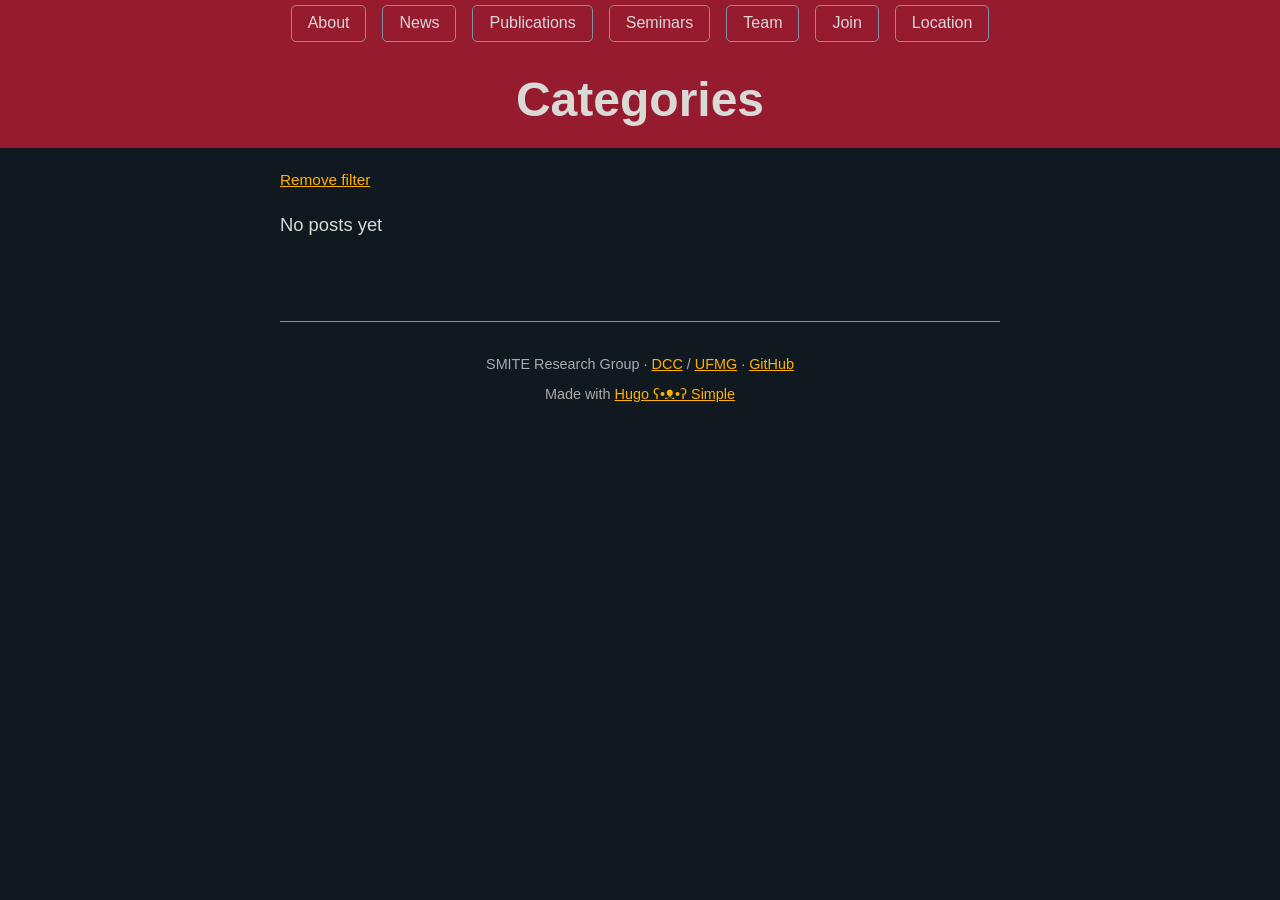
==== categories/index.html @ 0a5db491 "deploy: c9d4030096097f7a74945ed69e0efa3a4eff43c1" ====
<!doctype html><html lang=en><head><meta charset=UTF-8><meta name=viewport content="width=device-width,initial-scale=1"><link rel=icon type=image/png href=https://ufmg-smite.github.io/img/logo/smite-logo-logomark-verm@2x.png><title>Categories&nbsp;|&nbsp;SMITE Research Group</title>
<meta name=title content="Categories"><meta name=description content="SMITE is a research group at DCC/UFMG working on formal methods, SMT solving, proof systems and automated reasoning."><meta name=keywords content><meta name=author content="Caio Raposo and David Perera"><meta property="og:url" content="https://ufmg-smite.github.io/categories/"><meta property="og:site_name" content="SMITE Research Group"><meta property="og:title" content="Categories"><meta property="og:description" content="SMITE is a research group at DCC/UFMG working on formal methods, SMT solving, proof systems and automated reasoning."><meta property="og:locale" content="en_us"><meta property="og:type" content="website"><meta property="og:image" content="https://ufmg-smite.github.io/img/team/team_2026.jpg"><meta name=twitter:card content="summary_large_image"><meta name=twitter:image content="https://ufmg-smite.github.io/img/team/team_2026.jpg"><meta name=twitter:title content="Categories"><meta name=twitter:description content="SMITE is a research group at DCC/UFMG working on formal methods, SMT solving, proof systems and automated reasoning."><meta itemprop=name content="Categories"><meta itemprop=description content="SMITE is a research group at DCC/UFMG working on formal methods, SMT solving, proof systems and automated reasoning."><meta itemprop=image content="https://ufmg-smite.github.io/img/team/team_2026.jpg"><meta name=referrer content="no-referrer-when-downgrade"><link href=/bundle.min.css rel=stylesheet><link href=/css/custom.css rel=stylesheet><link rel=alternate type=application/rss+xml href=/categories/index.xml title="SMITE Research Group"></head><body><header><nav><div class=nav-links><a href=#top>About</a>
<a href=#news>News</a>
<a href=#publications>Publications</a>
<a href=#seminars>Seminars</a>
<a href=#team>Team</a>
<a href=#join>Join</a>
<a href=#location>Location</a></div><div class=nav-more hidden><button type=button class=nav-more-button aria-label="More sections" aria-haspopup=true aria-expanded=false aria-controls=nav-more-menu>☰</button><div class=nav-more-menu id=nav-more-menu></div></div></nav><h1>Categories</h1></header><main><content><h3>Filtering for "Categories"</h3><small><a href=/>Remove filter</a></small><ul class=blog-posts><li>No posts yet</li></ul></content></main><footer><p class=site-footer>SMITE Research Group ·
<a href=https://dcc.ufmg.br/ target=_blank rel=noopener>DCC</a> /
<a href=https://ufmg.br/ target=_blank rel=noopener>UFMG</a> ·
<a href=https://github.com/ufmg-smite target=_blank rel=noopener>GitHub</a></p><span>Made with
<a href=https://github.com/maolonglong/hugo-simple/>Hugo ʕ•ᴥ•ʔ Simple</a></span></footer><script>(function(){var i=".seminar-row, .pub-content li",e=-1,o=-1,t=null,n=!1;document.documentElement.classList.add("hover-js");function a(){n=!1;var a=e<0?null:document.elementFromPoint(e,o),s=a&&a.closest?a.closest(i):null;if(s===t)return;t&&t.classList.remove("is-active"),s&&s.classList.add("is-active"),t=s}function s(){n||(n=!0,requestAnimationFrame(a))}document.addEventListener("mousemove",function(t){e=t.clientX,o=t.clientY,s()},{passive:!0}),document.addEventListener("mouseleave",function(){e=-1,s()}),window.addEventListener("scroll",s,{passive:!0})})(),function(){var n,o,r,l,s=document.querySelector("body > header nav"),e=s&&s.querySelector(".nav-links"),t=s&&s.querySelector(".nav-more");if(!e||!t)return;o=t.querySelector(".nav-more-button"),n=t.querySelector(".nav-more-menu"),r=Array.prototype.slice.call(e.children),document.documentElement.classList.add("nav-js");function i(){n.classList.remove("open"),o.setAttribute("aria-expanded","false")}function c(){return e.scrollWidth>e.clientWidth+1}function a(){if(i(),r.forEach(function(t){e.appendChild(t)}),t.hidden=!0,!c())return;for(t.hidden=!1;e.children.length>1&&c();)n.insertBefore(e.lastElementChild,n.firstChild)}o.addEventListener("click",function(e){e.stopPropagation(),o.setAttribute("aria-expanded",n.classList.toggle("open")?"true":"false")}),n.addEventListener("click",function(e){e.target.closest("a")&&i()}),document.addEventListener("click",function(e){t.contains(e.target)||i()}),document.addEventListener("keydown",function(e){e.key==="Escape"&&i()}),window.addEventListener("resize",function(){clearTimeout(l),l=setTimeout(a,50)}),a(),document.fonts&&document.fonts.ready&&document.fonts.ready.then(a)}(),function(){var t,n=Array.prototype.slice.call(document.querySelectorAll("body > header nav a[href^='#']")),e=Array.prototype.slice.call(document.querySelectorAll("main h2[id]"));if(!n.length||!e.length)return;t=!1;function s(){t=!1;var o,s=e[0].id;e.forEach(function(e){e.getBoundingClientRect().top<=150&&(s=e.id)}),o=document.documentElement,window.innerHeight+window.scrollY>=o.scrollHeight-2&&(s=e[e.length-1].id),n.forEach(function(t){var n=t.getAttribute("href").slice(1);n==="top"&&(n=e[0].id),n===s?t.setAttribute("aria-current","true"):t.removeAttribute("aria-current")})}function o(){t||(t=!0,requestAnimationFrame(s))}window.addEventListener("scroll",o,{passive:!0}),window.addEventListener("resize",o),s()}(),function(){Array.prototype.forEach.call(document.querySelectorAll("[data-more-item]"),function(e){var t,n,s=Array.prototype.slice.call(e.querySelectorAll(e.dataset.moreItem)),c=e.dataset.moreGroup?Array.prototype.slice.call(e.querySelectorAll(e.dataset.moreGroup)):[],o=parseInt(e.dataset.moreInitial,10),a=parseInt(e.dataset.moreStep,10),r=e.dataset.moreLabel;if(s.length<=o)return;t=o,n=document.createElement("button"),n.type="button",n.className="more-button",e.appendChild(n);function i(){s.forEach(function(e,n){e.hidden=n>=t}),c.forEach(function(e){e.hidden=!s.some(function(t){return!t.hidden&&e.contains(t)})});var e=s.length-t;n.textContent=e>0?"Show "+Math.min(a,e)+" more "+r+" ("+e+" remaining)":"Show fewer "+r}n.addEventListener("click",function(){t<s.length?(t=Math.min(s.length,t+a),i()):(t=o,i(),n.scrollIntoView({block:"center"}))}),i()})}()</script></body></html>
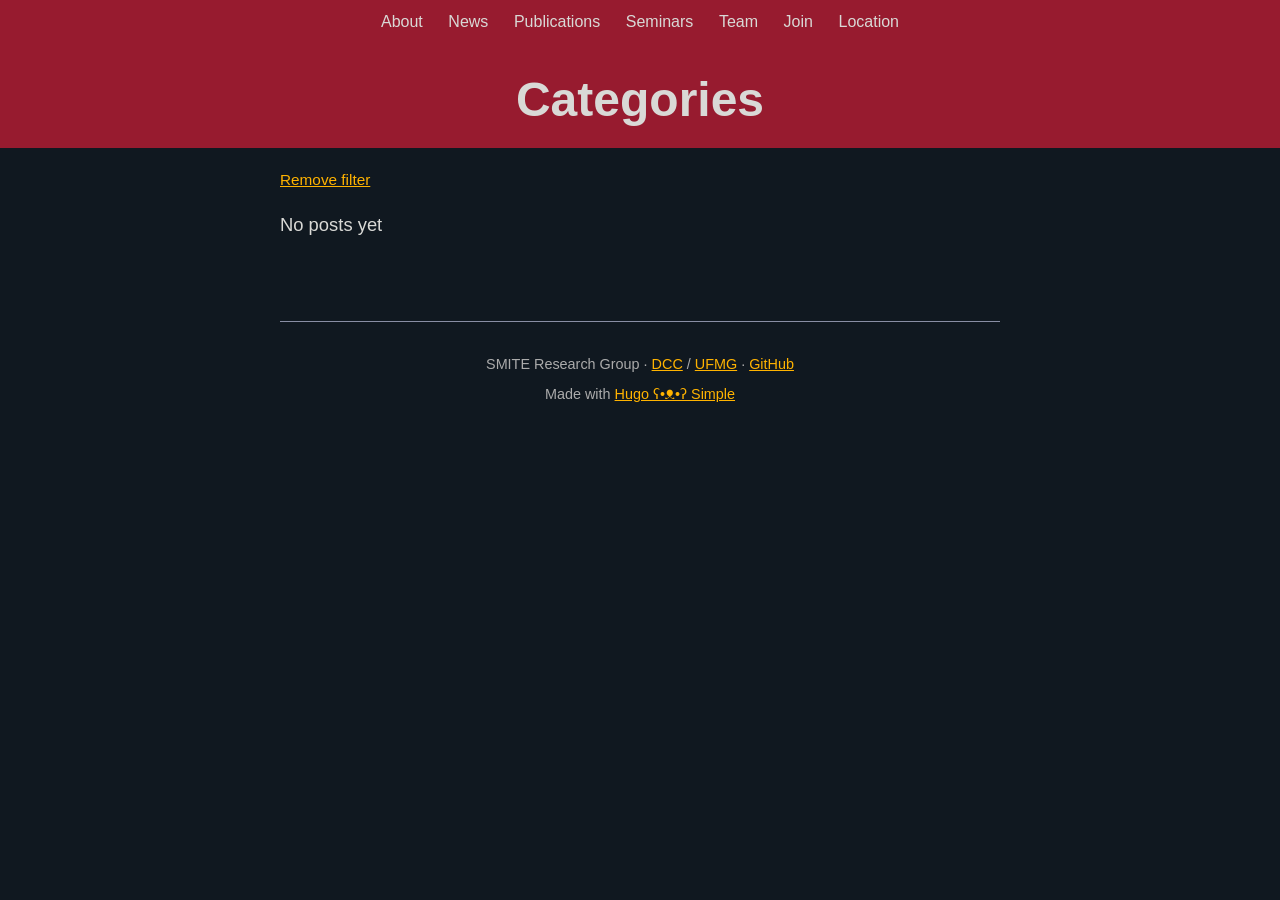
==== commit 97945943: "deploy: 7e47c62331115076b171738733fd15ae4a5993af" ====
--- a/categories/index.html
+++ b/categories/index.html
@@ -9,4 +9,4 @@
 <a href=https://dcc.ufmg.br/ target=_blank rel=noopener>DCC</a> /
 <a href=https://ufmg.br/ target=_blank rel=noopener>UFMG</a> ·
 <a href=https://github.com/ufmg-smite target=_blank rel=noopener>GitHub</a></p><span>Made with
-<a href=https://github.com/maolonglong/hugo-simple/>Hugo ʕ•ᴥ•ʔ Simple</a></span></footer><script>(function(){var i=".seminar-row, .pub-content li",e=-1,o=-1,t=null,n=!1;document.documentElement.classList.add("hover-js");function a(){n=!1;var a=e<0?null:document.elementFromPoint(e,o),s=a&&a.closest?a.closest(i):null;if(s===t)return;t&&t.classList.remove("is-active"),s&&s.classList.add("is-active"),t=s}function s(){n||(n=!0,requestAnimationFrame(a))}document.addEventListener("mousemove",function(t){e=t.clientX,o=t.clientY,s()},{passive:!0}),document.addEventListener("mouseleave",function(){e=-1,s()}),window.addEventListener("scroll",s,{passive:!0})})(),function(){var n,o,r,l,s=document.querySelector("body > header nav"),e=s&&s.querySelector(".nav-links"),t=s&&s.querySelector(".nav-more");if(!e||!t)return;o=t.querySelector(".nav-more-button"),n=t.querySelector(".nav-more-menu"),r=Array.prototype.slice.call(e.children),document.documentElement.classList.add("nav-js");function i(){n.classList.remove("open"),o.setAttribute("aria-expanded","false")}function c(){return e.scrollWidth>e.clientWidth+1}function a(){if(i(),r.forEach(function(t){e.appendChild(t)}),t.hidden=!0,!c())return;for(t.hidden=!1;e.children.length>1&&c();)n.insertBefore(e.lastElementChild,n.firstChild)}o.addEventListener("click",function(e){e.stopPropagation(),o.setAttribute("aria-expanded",n.classList.toggle("open")?"true":"false")}),n.addEventListener("click",function(e){e.target.closest("a")&&i()}),document.addEventListener("click",function(e){t.contains(e.target)||i()}),document.addEventListener("keydown",function(e){e.key==="Escape"&&i()}),window.addEventListener("resize",function(){clearTimeout(l),l=setTimeout(a,50)}),a(),document.fonts&&document.fonts.ready&&document.fonts.ready.then(a)}(),function(){var t,n=Array.prototype.slice.call(document.querySelectorAll("body > header nav a[href^='#']")),e=Array.prototype.slice.call(document.querySelectorAll("main h2[id]"));if(!n.length||!e.length)return;t=!1;function s(){t=!1;var o,s=e[0].id;e.forEach(function(e){e.getBoundingClientRect().top<=150&&(s=e.id)}),o=document.documentElement,window.innerHeight+window.scrollY>=o.scrollHeight-2&&(s=e[e.length-1].id),n.forEach(function(t){var n=t.getAttribute("href").slice(1);n==="top"&&(n=e[0].id),n===s?t.setAttribute("aria-current","true"):t.removeAttribute("aria-current")})}function o(){t||(t=!0,requestAnimationFrame(s))}window.addEventListener("scroll",o,{passive:!0}),window.addEventListener("resize",o),s()}(),function(){Array.prototype.forEach.call(document.querySelectorAll("[data-more-item]"),function(e){var t,n,s=Array.prototype.slice.call(e.querySelectorAll(e.dataset.moreItem)),c=e.dataset.moreGroup?Array.prototype.slice.call(e.querySelectorAll(e.dataset.moreGroup)):[],o=parseInt(e.dataset.moreInitial,10),a=parseInt(e.dataset.moreStep,10),r=e.dataset.moreLabel;if(s.length<=o)return;t=o,n=document.createElement("button"),n.type="button",n.className="more-button",e.appendChild(n);function i(){s.forEach(function(e,n){e.hidden=n>=t}),c.forEach(function(e){e.hidden=!s.some(function(t){return!t.hidden&&e.contains(t)})});var e=s.length-t;n.textContent=e>0?"Show "+Math.min(a,e)+" more "+r+" ("+e+" remaining)":"Show fewer "+r}n.addEventListener("click",function(){t<s.length?(t=Math.min(s.length,t+a),i()):(t=o,i(),n.scrollIntoView({block:"center"}))}),i()})}()</script></body></html>+<a href=https://github.com/maolonglong/hugo-simple/>Hugo ʕ•ᴥ•ʔ Simple</a></span></footer><script>(function(){var i=".seminar-row, .pub-content li",e=-1,o=-1,t=null,n=!1;document.documentElement.classList.add("hover-js");function a(){n=!1;var a=e<0?null:document.elementFromPoint(e,o),s=a&&a.closest?a.closest(i):null;if(s===t)return;t&&t.classList.remove("is-active"),s&&s.classList.add("is-active"),t=s}function s(){n||(n=!0,requestAnimationFrame(a))}document.addEventListener("mousemove",function(t){e=t.clientX,o=t.clientY,s()},{passive:!0}),document.addEventListener("mouseleave",function(){e=-1,s()}),window.addEventListener("scroll",s,{passive:!0})})(),function(){var n,o,r,l,s=document.querySelector("body > header nav"),e=s&&s.querySelector(".nav-links"),t=s&&s.querySelector(".nav-more");if(!e||!t)return;o=t.querySelector(".nav-more-button"),n=t.querySelector(".nav-more-menu"),r=Array.prototype.slice.call(e.children),document.documentElement.classList.add("nav-js");function i(){n.classList.remove("open"),o.setAttribute("aria-expanded","false")}function c(){return e.scrollWidth>e.clientWidth+1}function a(){if(i(),r.forEach(function(t){e.appendChild(t)}),t.hidden=!0,!c())return;for(t.hidden=!1;e.children.length>1&&c();)n.insertBefore(e.lastElementChild,n.firstChild)}o.addEventListener("click",function(e){e.stopPropagation(),o.setAttribute("aria-expanded",n.classList.toggle("open")?"true":"false")}),n.addEventListener("click",function(e){e.target.closest("a")&&i()}),document.addEventListener("click",function(e){t.contains(e.target)||i()}),document.addEventListener("keydown",function(e){e.key==="Escape"&&i()}),window.addEventListener("resize",function(){clearTimeout(l),l=setTimeout(a,50)}),a(),document.fonts&&document.fonts.ready&&document.fonts.ready.then(a)}(),function(){if(n=Array.prototype.slice.call(document.querySelectorAll("body > header nav a[href^='#']")),e=Array.prototype.slice.call(document.querySelectorAll("main h2[id]")),!n.length||!e.length)return;var e,n,a,s=!1,t=null;function r(t){var n=t.getAttribute("href").slice(1);return n==="top"?e[0].id:n}function o(e){n.forEach(function(t){r(t)===e?t.setAttribute("aria-current","true"):t.removeAttribute("aria-current")})}function i(){if(s=!1,t)return o(t);var i,n=e[0].id;e.forEach(function(e){e.getBoundingClientRect().top<=150&&(n=e.id)}),i=document.documentElement,window.innerHeight+window.scrollY>=i.scrollHeight-2&&(n=e[e.length-1].id),o(n)}function c(){s||(s=!0,requestAnimationFrame(i))}function l(){clearTimeout(a),a=setTimeout(function(){t=null,i()},200)}n.forEach(function(e){e.addEventListener("click",function(){t=r(e),o(t),l()})}),window.addEventListener("scroll",function(){t&&l(),c()},{passive:!0}),window.addEventListener("resize",c),i()}(),function(){var t=document.documentElement,e=!1;function n(){e=!1,t.classList.toggle("near-top",window.scrollY<(t.scrollHeight-window.innerHeight)/2)}function s(){e||(e=!0,requestAnimationFrame(n))}window.addEventListener("scroll",s,{passive:!0}),window.addEventListener("resize",s),n()}(),function(){Array.prototype.forEach.call(document.querySelectorAll("[data-more-item]"),function(e){var t,n,s=Array.prototype.slice.call(e.querySelectorAll(e.dataset.moreItem)),c=e.dataset.moreGroup?Array.prototype.slice.call(e.querySelectorAll(e.dataset.moreGroup)):[],o=parseInt(e.dataset.moreInitial,10),a=parseInt(e.dataset.moreStep,10),r=e.dataset.moreLabel;if(s.length<=o)return;t=o,n=document.createElement("button"),n.type="button",n.className="more-button",e.appendChild(n);function i(){s.forEach(function(e,n){e.hidden=n>=t}),c.forEach(function(e){e.hidden=!s.some(function(t){return!t.hidden&&e.contains(t)})});var e=s.length-t;n.textContent=e>0?"Show "+Math.min(a,e)+" more "+r+" ("+e+" remaining)":"Show fewer "+r}n.addEventListener("click",function(){t<s.length?(t=Math.min(s.length,t+a),i()):(t=o,i(),n.scrollIntoView({block:"center"}))}),i()})}()</script></body></html>
